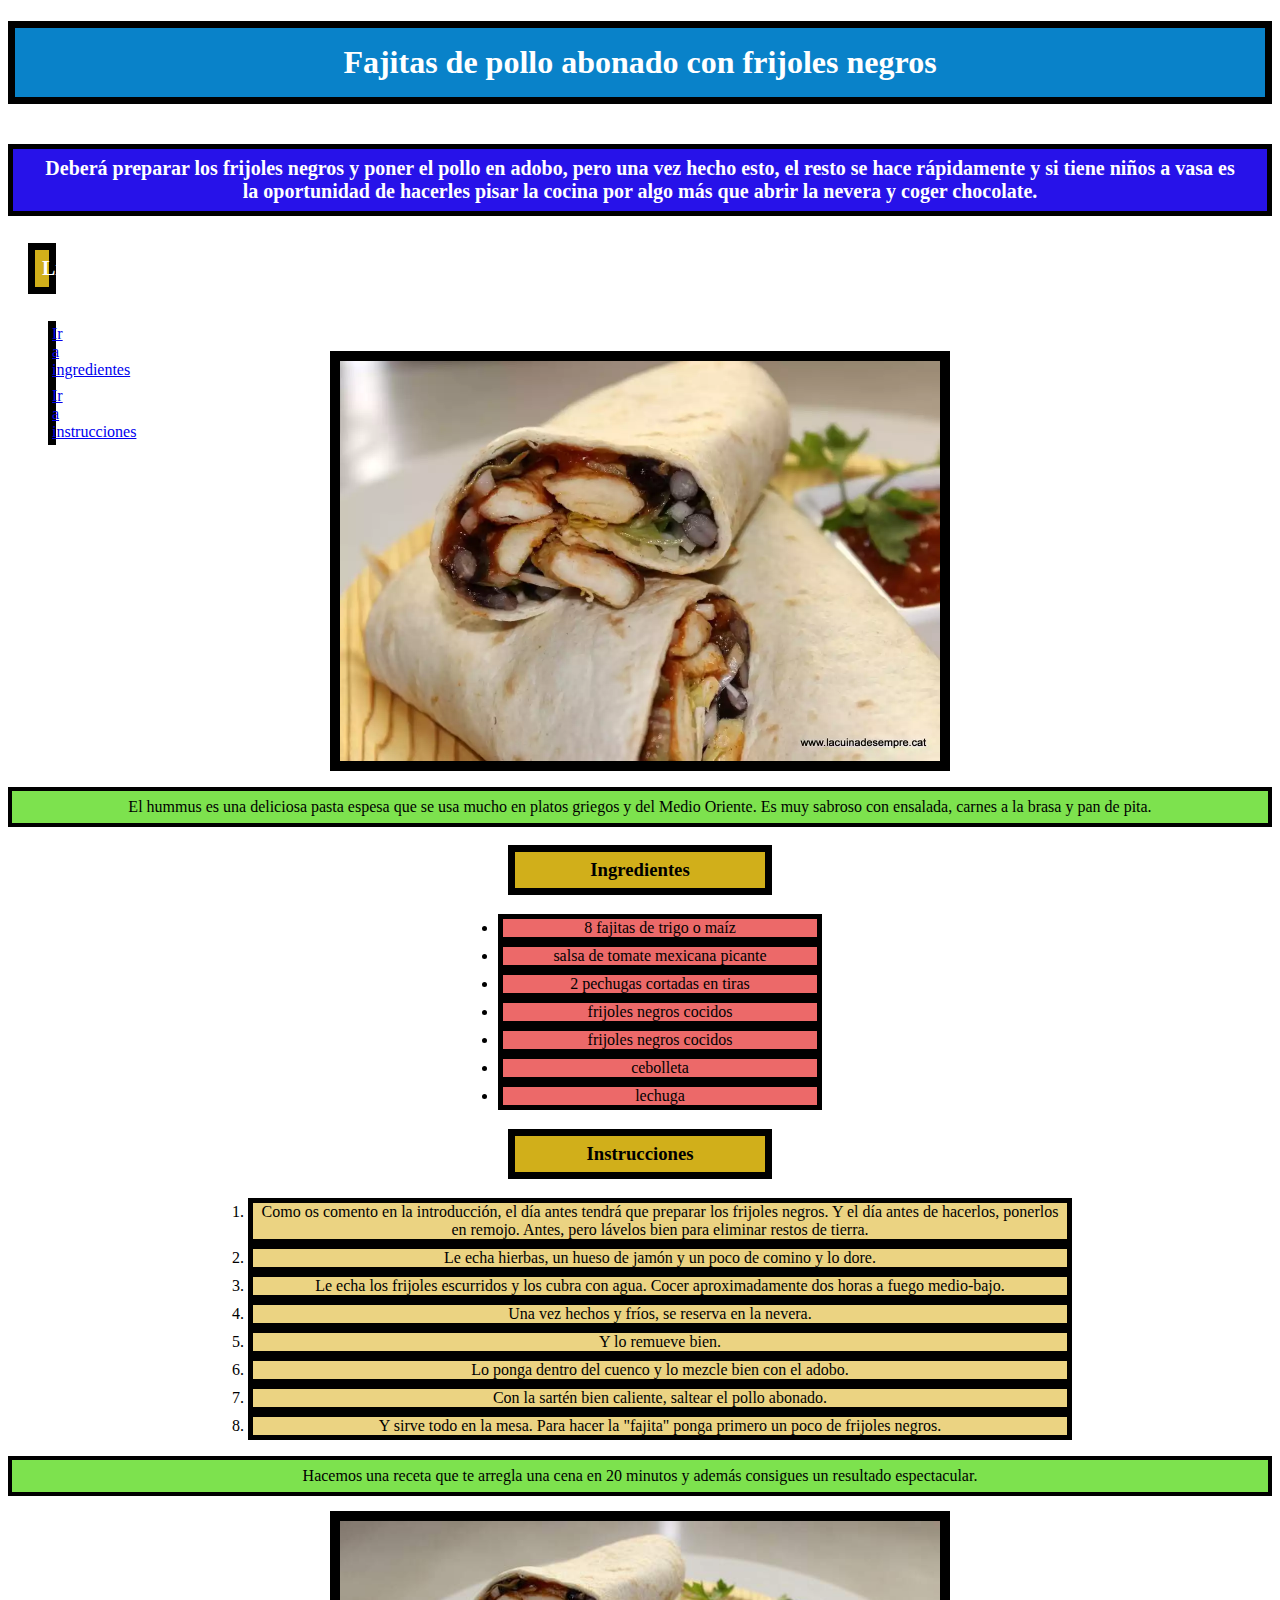
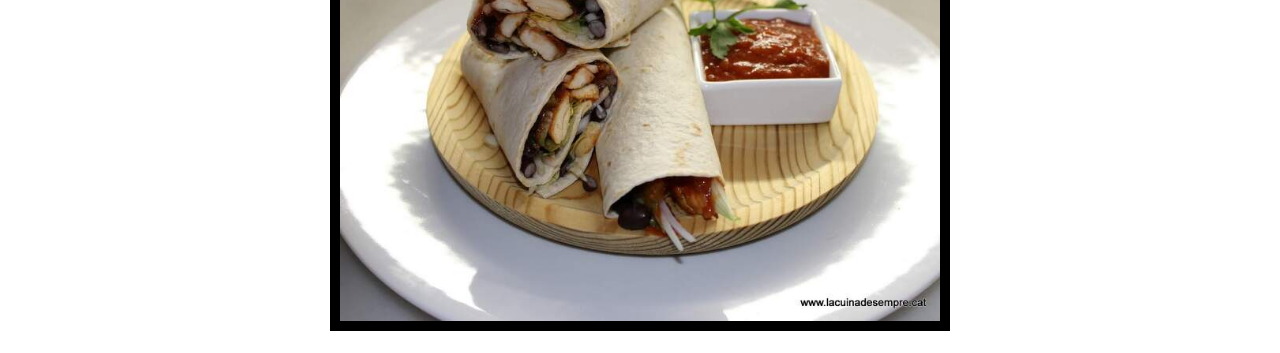
==== recetas/segundareceta.html @ f70a09ca "Add files via upload" ====
<!DOCTYPE html>
<html>
  <head>
    <meta charset="utf-8">
    <link rel="stylesheet" href="../css/style.css">
    <title>Receta de fajitas de pollo abonado con frijoles negros</title>
    <body background="https://www.abc.es/gurmemalaga/wp-content/uploads/sites/21/2018/09/libros-de-cocina-malague%C3%B1a.jpeg"></body>
  </head>
  <body>
    <h1><b>Fajitas de pollo abonado con frijoles negros</b></h1>

    <h2>Deberá preparar los frijoles negros y poner el pollo en adobo, pero una vez hecho esto, el resto se hace rápidamente y si tiene niños a vasa es la oportunidad de hacerles pisar la cocina por algo más que abrir la nevera y coger chocolate.</h2>
    <h4>Links</h4>
    <ol>
      <li class="links"><a href="#Ingredientes">Ir a ingredientes</a></li>
      <li class="links"><a href="#Instrucciones">Ir a instrucciones</a></li>
    </ol>
    <img src="../img/fajitas-de-pollatre-adobat-amb-fesolets-negres-5ec65fdb7dfe0.webp" width="600" height="400">
    <p>El hummus es una deliciosa pasta espesa que se usa mucho en platos griegos y del Medio Oriente. Es muy sabroso con ensalada, carnes a la brasa y pan de pita.</p>

    <h3 id="Ingredientes"><b>Ingredientes</b></h3>
    <ul>
    <li class="rojo">8 fajitas de trigo o maíz</li>
    <li class="rojo">salsa de tomate mexicana picante</li>
    <li class="rojo">2 pechugas cortadas en tiras</li>
    <li class="rojo">frijoles negros cocidos</li>
    <li class="rojo">frijoles negros cocidos</li>
    <li class="rojo">cebolleta</li>
    <li class="rojo">lechuga</li>
    </ul>
    <h3 id="Instrucciones"><b>Instrucciones</b></h3>
    <ol>
      <li class="adios">Como os comento en la introducción, el día antes tendrá que preparar los frijoles negros. Y el día antes de hacerlos, ponerlos en remojo. Antes, pero lávelos bien para eliminar restos de tierra.</li>
      <li class="adios">Le echa hierbas, un hueso de jamón y un poco de comino y lo dore.</li>
      <li class="adios">Le echa los frijoles escurridos y los cubra con agua. Cocer aproximadamente dos horas a fuego medio-bajo.</li>
      <li class="adios">Una vez hechos y fríos, se reserva en la nevera.</li>
      <li class="adios">Y lo remueve bien.</li>
      <li class="adios">Lo ponga dentro del cuenco y lo mezcle bien con el adobo.</li>
      <li class="adios">Con la sartén bien caliente, saltear el pollo abonado.</li>
      <li class="adios">Y sirve todo en la mesa. Para hacer la "fajita" ponga primero un poco de frijoles negros.</li>
    </ol>
    <p>Hacemos una receta que te arregla una cena en 20 minutos y además consigues un resultado espectacular.</p>
    <h5><img src="../img/segudareeceta2.jpeg" width="600" height="400"></h5>
  </body>
</html>
---- css/style.css ----
h1 {
    background-color: #0982c9;
    color: white;
    padding: 16px;
    text-align: center;
    border: 7px solid black;
}

h2 {
    background-color: #2712e9;
    color: white;
    padding: 8px 24px;
    margin-top: 40px;
    text-align: center;
    border: 5px solid black;
    font-size: 20px;
}

h3 {
    color: black;
    background-color: #d1af1a;
    text-align: center;
    padding: 7px;
    margin-left: 500px;
    margin-right: 500px;
    border: 7px solid black;
}

h4 {
    background-color: #d1af1a;
    color: white;
    margin-left: 20px;
    font-size: 20px;
    padding: 7px;
    margin-right: 1600px;
    border: 7px solid black;
}

h5 {
    margin-top: 125px;
}

img {
    display: block;
    margin-left: auto;
    margin-right: auto;
    margin-top: -110px;
    border: 10px solid black;
}

p {
    text-align: center;
    color: black;
    background-color: #7de24e;
    padding: 7px;
    border: 4px solid black;

}

li.rojo {
    background-color: #ec6969;
    text-align: center;
    margin-left: 450px;
    margin-right: 450px;
    border: 5px solid black;
}

li.hola {
    background-color: aquamarine;
    text-align: center;
    margin-left: 200px;
    margin-right: 200px;
    border: 5px solid black;
}


li.adios {
    background-color: #ebd382;
    text-align: center;
    margin-left: 200px;
    margin-right: 200px;
    border: 5px solid black;
}

li.links {
    background-color: white;
    color: white;
    margin-right: 1600px;
    border: 4px solid black;
}
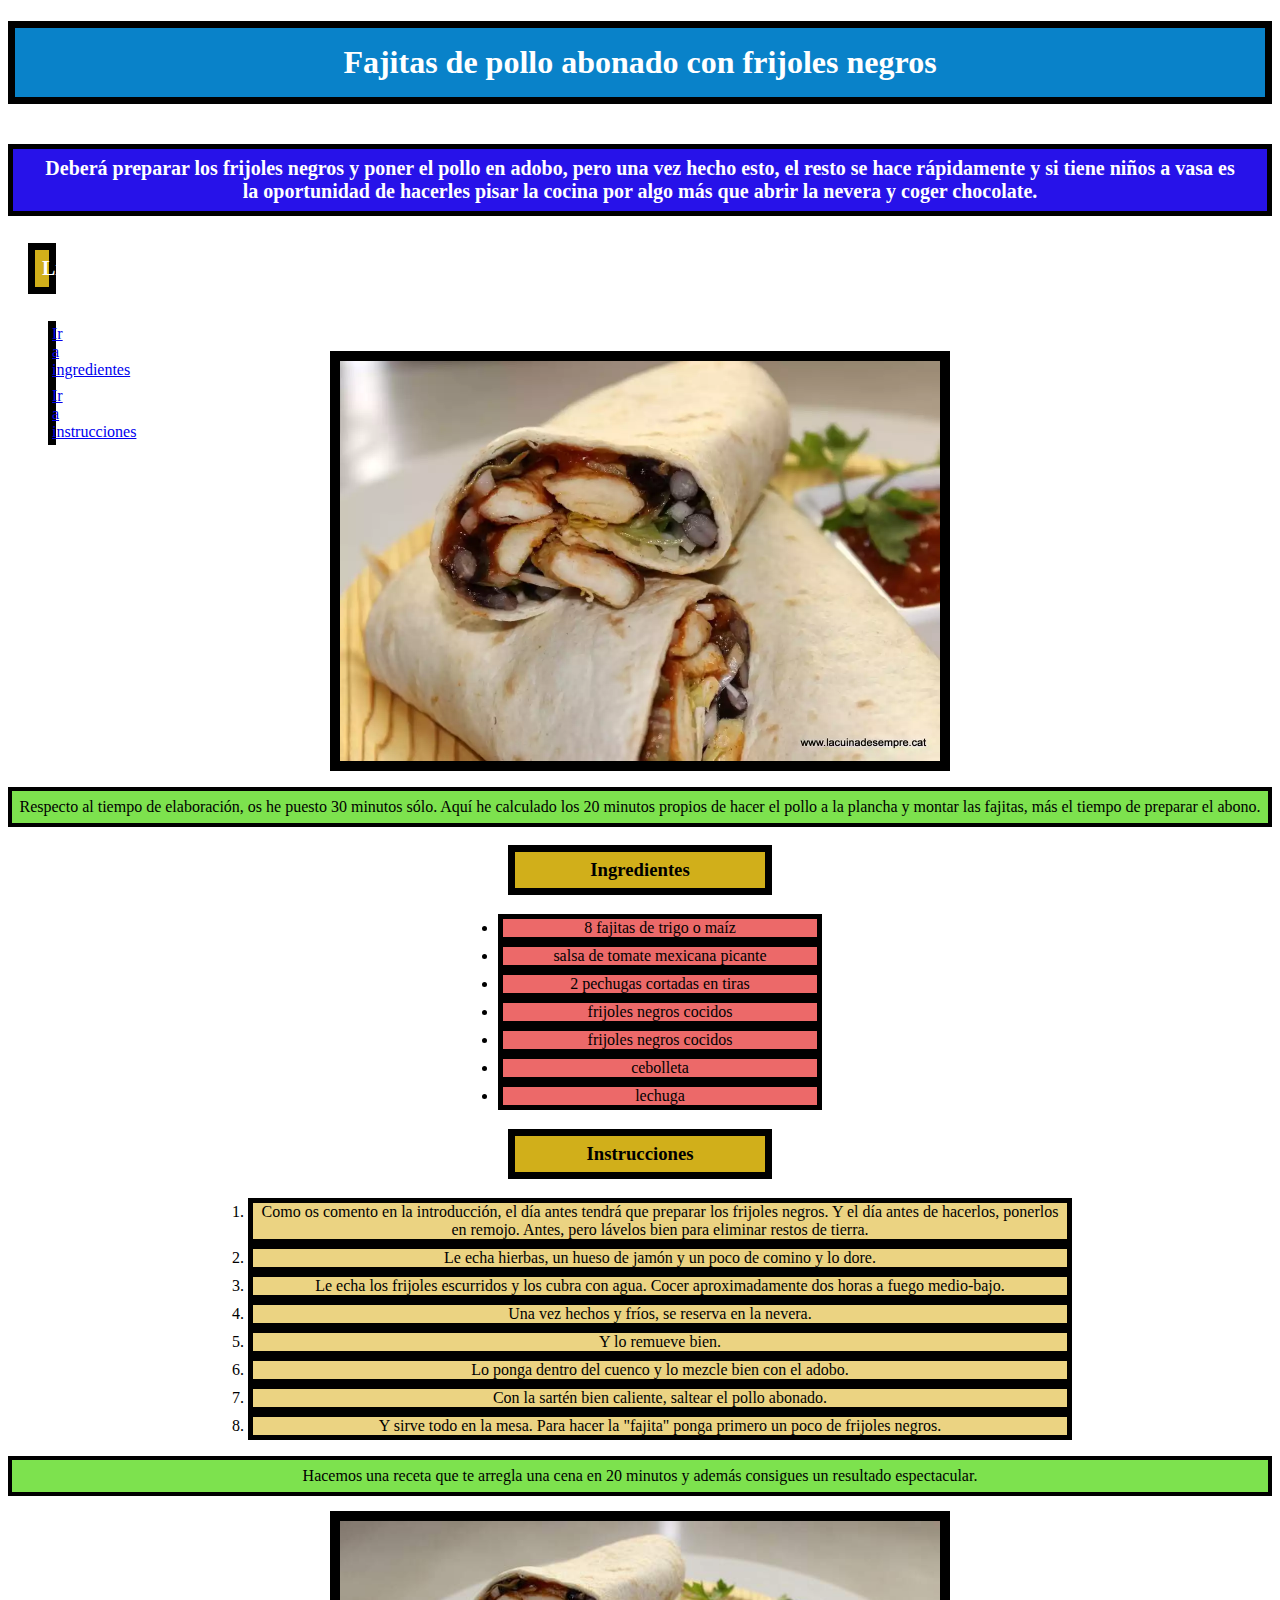
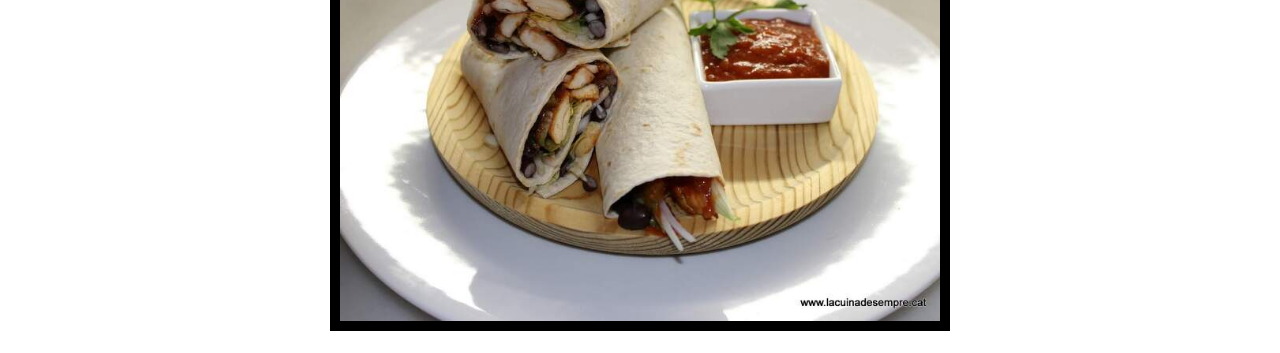
==== commit c968d5a2: "Update segundareceta.html" ====
--- a/recetas/segundareceta.html
+++ b/recetas/segundareceta.html
@@ -16,7 +16,7 @@
       <li class="links"><a href="#Instrucciones">Ir a instrucciones</a></li>
     </ol>
     <img src="../img/fajitas-de-pollatre-adobat-amb-fesolets-negres-5ec65fdb7dfe0.webp" width="600" height="400">
-    <p>El hummus es una deliciosa pasta espesa que se usa mucho en platos griegos y del Medio Oriente. Es muy sabroso con ensalada, carnes a la brasa y pan de pita.</p>
+    <p>Respecto al tiempo de elaboración, os he puesto 30 minutos sólo. Aquí he calculado los 20 minutos propios de hacer el pollo a la plancha y montar las fajitas, más el tiempo de preparar el abono.</p>
 
     <h3 id="Ingredientes"><b>Ingredientes</b></h3>
     <ul>
@@ -42,4 +42,4 @@
     <p>Hacemos una receta que te arregla una cena en 20 minutos y además consigues un resultado espectacular.</p>
     <h5><img src="../img/segudareeceta2.jpeg" width="600" height="400"></h5>
   </body>
-</html>+</html>
